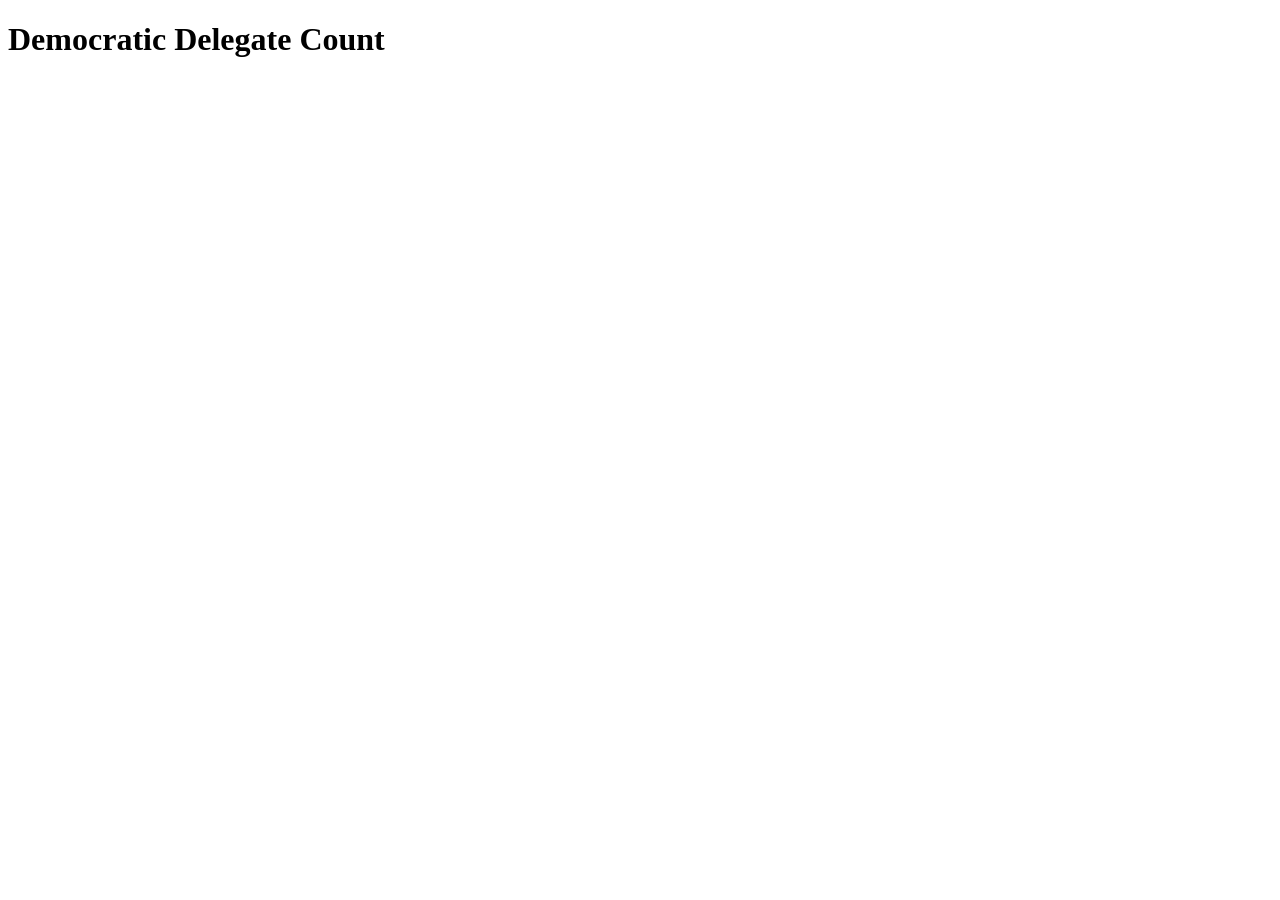
==== hw05/index.html @ bf2850cb "is this how it's supposed to work :(" ====
<!DOCTYPE html> 
<html>
  
  <head> 
    <link rel="stylesheet" type="text/css" href="css/style.css"> 
    <title>whinny whinny</title>
  </head>
  
  <body>
    <h1>Democratic Delegate Count</h1>
    <div class="chart"> 
    </div>
    <script src="http://d3js.org/d3.v3.min.js" charset="utf-8"></script>
    <script src="index.js"></script> 
  </body>
</html>
---- hw05/css/style.css ----
.chart div {
    font: 10px sans-serif;
    background-color:steelblue;
    text-align:right; 
    padding:3px;
    margin:2px;
    color:white; 
}
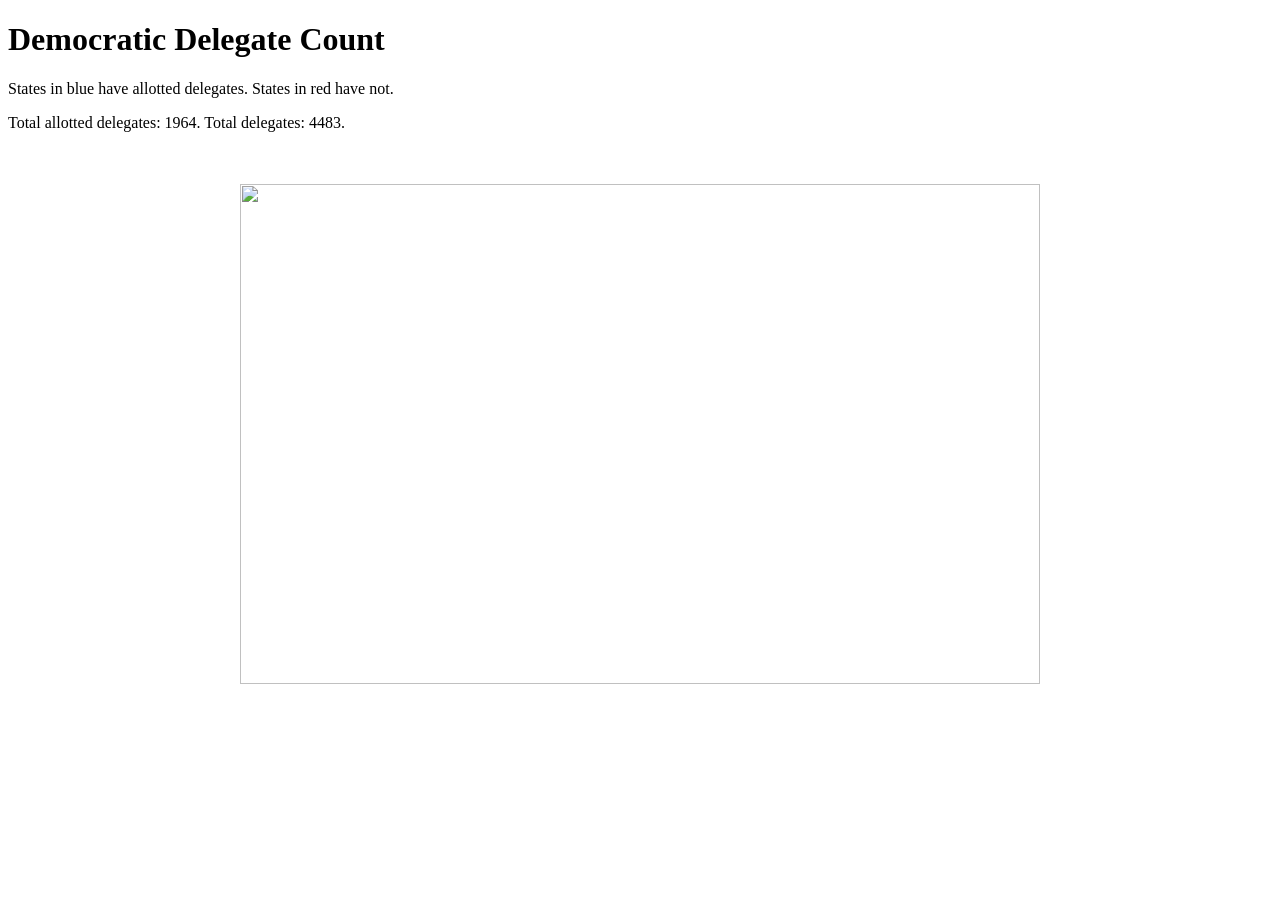
==== commit bfe326bc: "forgot to color. that is fixed now" ====
--- a/hw05/index.html
+++ b/hw05/index.html
@@ -8,10 +8,16 @@
   
   <body>
     <h1>Democratic Delegate Count</h1>
+    <p>States in blue have allotted delegates. States in red have not.</p>
+    <p>Total allotted delegates: 1964. Total delegates: 4483.</p>
     <div class="chart"> 
     </div>
     <script src="http://d3js.org/d3.v3.min.js" charset="utf-8"></script>
     <script src="index.js"></script> 
+    <br>
+    <br>
+    <center> <img src="https://i.imgur.com/oowp94M.jpg" width="800px" height="500px"></center>
+
   </body>
 </html>
 	
